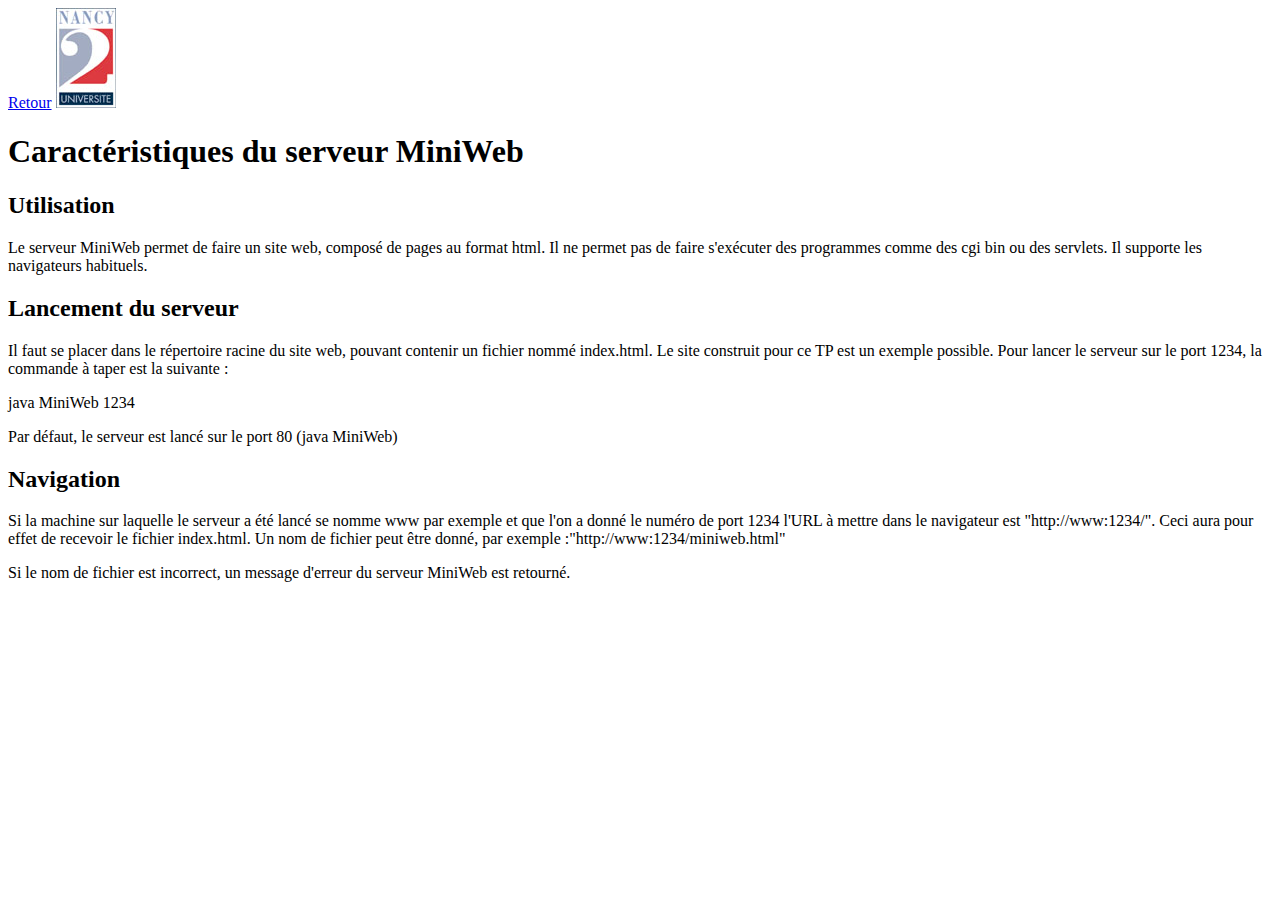
==== ressources/html/miniWeb.html @ 44d0ece9 "commit" ====
<!DOCTYPE html>
<html lang="fr">

<head>
    <meta charset="UTF-8">
    <title>Caractéristiques du serveur MiniWeb</title>
    <link rel="stylesheet" type="text/css" href="css/css.css">
</head>

<body>
<a href="index.html">Retour</a>
<img src="images/n2.jpg" alt="null">
<h1>Caractéristiques du serveur MiniWeb</h1>

<h2>Utilisation</h2>
<p>Le serveur MiniWeb permet de faire un site web, composé de pages au format html. Il ne permet pas de faire s'exécuter
    des programmes comme des cgi bin ou des servlets. Il supporte les navigateurs habituels.</p>

<h2>Lancement du serveur</h2>
<p>Il faut se placer dans le répertoire racine du site web, pouvant contenir un fichier nommé index.html. Le site
    construit pour ce TP est un exemple possible. Pour lancer le serveur sur le port 1234, la commande à taper est la
    suivante :</p>
<p>java MiniWeb 1234</p>
<p>Par défaut, le serveur est lancé sur le port 80 (java MiniWeb)</p>

<h2>Navigation</h2>
<p>Si la machine sur laquelle le serveur a été lancé se nomme www par exemple et que l'on a donné le numéro de port 1234
    l'URL à mettre dans le navigateur est "http://www:1234/". Ceci aura pour effet de recevoir le fichier index.html. Un
    nom de fichier peut être donné, par exemple :"http://www:1234/miniweb.html"</p>
<p>Si le nom de fichier est incorrect, un message d'erreur du serveur MiniWeb est retourné.</p>
</body>

</html>
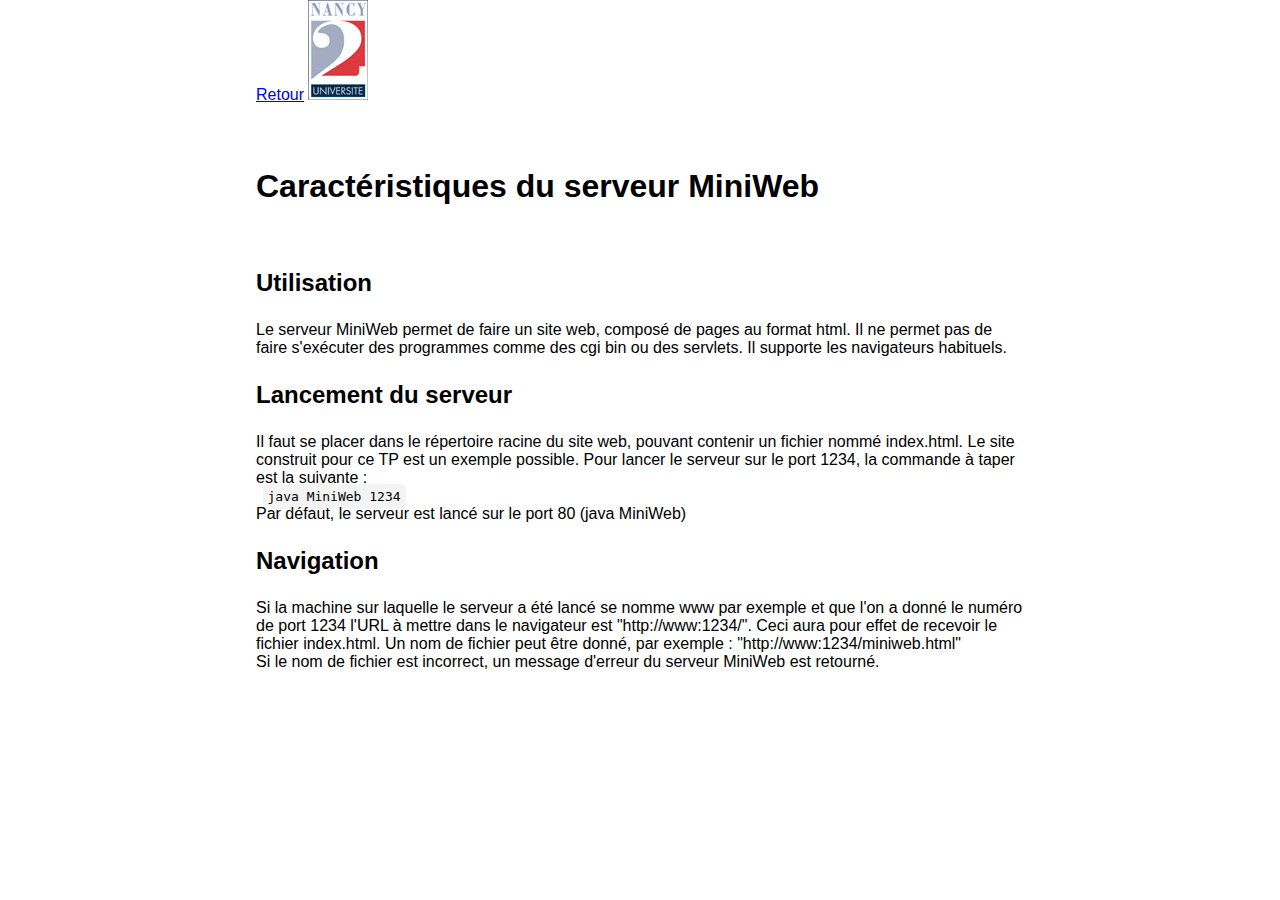
==== commit c4476a22: "update" ====
--- a/ressources/html/miniWeb.html
+++ b/ressources/html/miniWeb.html
@@ -20,13 +20,13 @@
 <p>Il faut se placer dans le répertoire racine du site web, pouvant contenir un fichier nommé index.html. Le site
     construit pour ce TP est un exemple possible. Pour lancer le serveur sur le port 1234, la commande à taper est la
     suivante :</p>
-<p>java MiniWeb 1234</p>
+<code>java MiniWeb 1234</code>
 <p>Par défaut, le serveur est lancé sur le port 80 (java MiniWeb)</p>
 
 <h2>Navigation</h2>
 <p>Si la machine sur laquelle le serveur a été lancé se nomme www par exemple et que l'on a donné le numéro de port 1234
     l'URL à mettre dans le navigateur est "http://www:1234/". Ceci aura pour effet de recevoir le fichier index.html. Un
-    nom de fichier peut être donné, par exemple :"http://www:1234/miniweb.html"</p>
+    nom de fichier peut être donné, par exemple : "http://www:1234/miniweb.html"</p>
 <p>Si le nom de fichier est incorrect, un message d'erreur du serveur MiniWeb est retourné.</p>
 </body>
 
--- a/ressources/html/css/css.css
+++ b/ressources/html/css/css.css
@@ -0,0 +1,26 @@
+* {
+    margin: 0;
+    padding: 0;
+    box-sizing: border-box;
+}
+
+body {
+    font-family: Arial, sans-serif;
+    padding: 0 20%;
+    min-height: 100vh;
+}
+
+h1 {
+    margin: 2em 0;
+}
+
+h2 {
+    margin: 1em 0;
+}
+
+code {
+    background-color: #f4f4f4;
+    padding: 5px;
+    margin: 0.5em;
+    border-radius: 5px;
+}